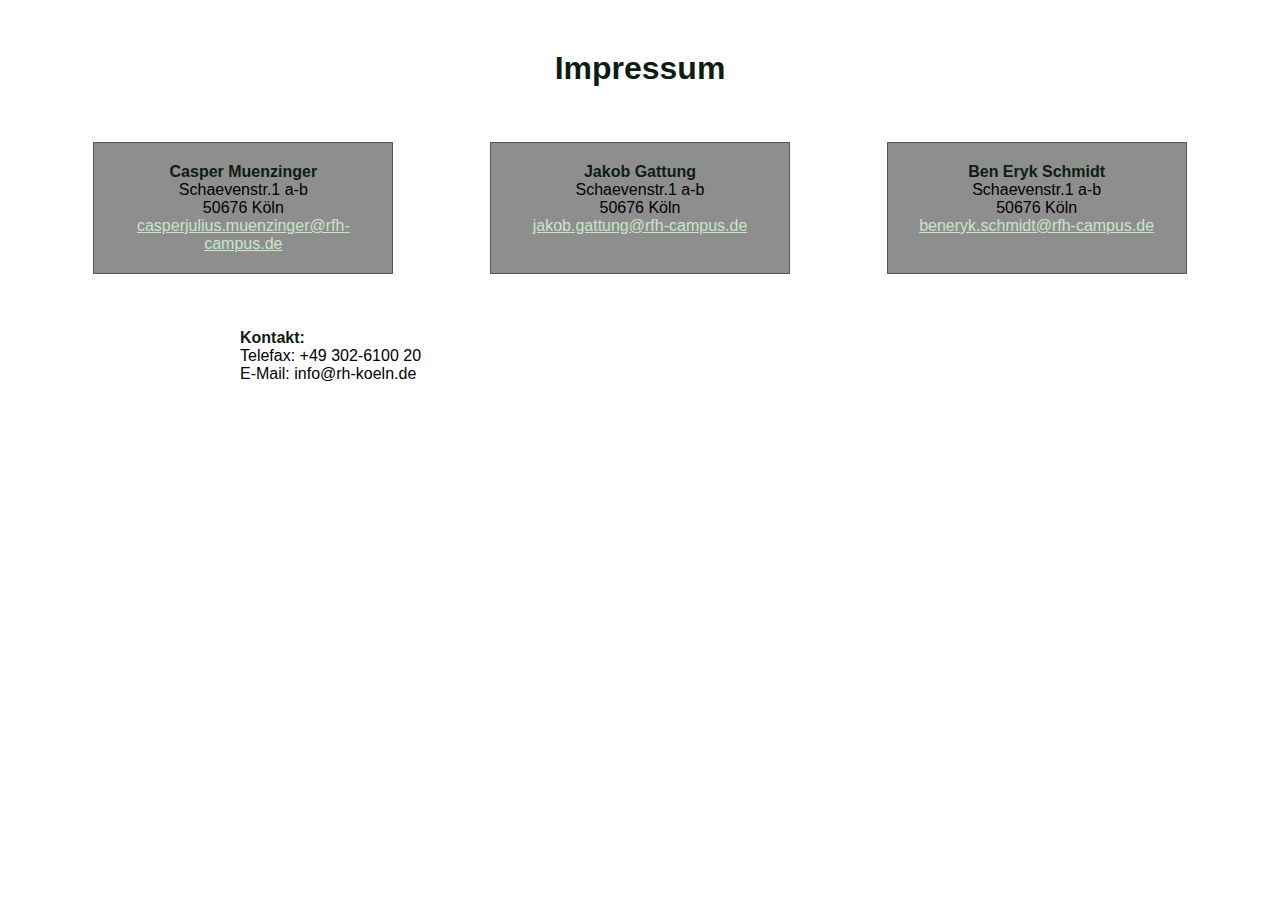
==== Blog/impressum.html @ 6a343597 "Create impressum.html" ====
<!DOCTYPE html>
<html lang="de">
<head>
    <meta charset="UTF-8">
    <meta name="viewport" content="width=device-width, initial-scale=1.0">
    <title>Impressum</title>

    <link rel="stylesheet" href="stylesheet.css">
    
    <style>
        body {
            background-color: #ffffff;
            color: #000000;
            font-family: Arial, sans-serif;
            text-align: center;
        }
        h1 {
            color: #0d1d14;
            margin-top: 50px; /* Hier wird der obere Rand hinzugefügt */
        }
        strong {
            color: #0d1d14;
        }
        .container {
            display: flex;
            justify-content: space-around;
            flex-wrap: wrap;
            margin: 45px;
        }
        .box {
            background-color: #8e8e8e;
            border: 1px solid #535755;
            padding: 20px;
            margin: 10px;
            width: 300px;
            box-shadow: 0 0 10px #5c5b5b (0, 0, 0, 0.5);
        }
        a {
            color: #c8e6c9;
        }
        .content {
            margin: 0 auto;
            max-width: 800px;
            text-align: left;
        }
    </style>
</head>
<body>
    <h1>Impressum</h1>
    <div class="container">
        <div class="box">
            <strong>Casper Muenzinger</strong><br>
            Schaevenstr.1 a-b<br>
            50676 Köln<br>
            <a href="mailto:casperjulius.muenzinger@rfh-campus.de">casperjulius.muenzinger@rfh-campus.de</a><br>
        </div>
        <div class="box">
            <strong>Jakob Gattung</strong><br>
            Schaevenstr.1 a-b<br>
            50676 Köln<br>
            <a href="mailto:jakob.gattung@rfh-campus.de">jakob.gattung@rfh-campus.de</a><br>
        </div>
        <div class="box">
            <strong>Ben Eryk Schmidt</strong><br>
            Schaevenstr.1 a-b<br>
            50676 Köln<br>
            <a href="mailto:beneryk.schmidt@rfh-campus.de">beneryk.schmidt@rfh-campus.de</a><br>
        </div>
    </div>
    <div class="content">
        <p>
            <strong>Kontakt:</strong><br>
            Telefax: +49 302-6100 20<br>
            E-Mail: info@rh-koeln.de<br>
        </p>
    </div>
</body>
</html>
---- Blog/stylesheet.css ----
/*
#######################
Allgemeine Stile
#######################
*/
*{
    box-sizing: border-box;
}

body {
    font-family: 'Roboto', sans-serif;
    background-color: #f9f9f9;
    margin: 0;
    padding: 0;
}

/* 
#######################
Header und Navigation
#######################
*/
header {
    background-color: #294936;
    width: 100%;
    box-shadow: 0 2px 5px rgba(0, 0, 0, 0.1);
    position: sticky;
    top: 0;
    z-index: 1000;
}

.header-logo img {
    height: 60px;
}

.header-logo {

    display: flex;
    justify-content: center;
    align-items: center;
    padding-left: 0px;
    padding-right: 0px;
}

nav {
    background-color: #294936;
}

nav ul {
    list-style: none;
    display: flex;
    padding: 0;
    margin: 0;
}

nav ul li {
    margin: 0 10px;
    position: relative;
}

nav ul li a {
    text-decoration: none;
    color: white;
    padding: 10px 15px;
    display: block;
}

nav ul li:hover .dropdown-menu {
    display: block;
    background: linear-gradient(to right, #294936, #3E6259);
}

.dropdown-menu {
    display: none;
    position: absolute;
    background: #444;
    list-style: none;
    margin: 0;
    padding: 0;
}

.dropdown-menu li a {
    padding: 10px 15px;
    color: white;
}

/* 
#######################
Hero-Bereich
#######################
*/
.hero {
    text-align: center;
    padding: 0.75rem;
    background: linear-gradient(to right, #294936, #3E6259);
    color: white;
}

.hero h1 {
    font-size: 1rem;
    margin: 0;
    color: rgb(212, 217, 210);
}

/* 
#######################
Veranstaltungen
#######################
*/
.veranstaltungen {
    display: flex;
    flex-wrap: wrap;
    gap: 1.5rem;
    padding: 2rem;
    justify-content: center;
}

.veranstaltung {
    display: flex;
    width: calc(45% - 1rem);
    height: 200px;
    border-radius: 12px;
    box-shadow: 0 4px 6px rgba(0, 0, 0, 0.1);
    overflow: hidden;
    transition: transform 0.3s, box-shadow 0.3s;
    background-color: #fff;
    color: inherit;
    text-decoration: none;
}

.veranstaltung:hover {
    transform: scale(1.03);
    box-shadow: 0 6px 10px rgba(0, 0, 0, 0.2);
}

.veranstaltung .text {
    flex: 2;
    display: flex;
    align-items: center;
    padding-left: 1rem;
    font-size: 1.2rem;
    color: #294936;
}

.veranstaltung .image {
    flex: 1.5;
    background-size: cover;
    background-position: center;
    position: relative;
}

.veranstaltung .image::before {
    content: "";
    position: absolute;
    top: 0;
    left: 0;
    width: 100%;
    height: 100%;
    background: linear-gradient(to right, rgba(255, 255, 255, 1), rgba(255, 255, 255, 0));
    z-index: 1;
}

@media screen and (max-width: 680px) {
    .veranstaltung {
        flex: 1 1 100%;
    }
}

.kachel {
    height: 200px;
    background-size: cover;
    border-radius: 8px;
    color: white;
    text-shadow: 1px 1px 3px rgba(0, 0, 0, 0.7);
    display: flex;
    justify-content: center;
    align-items: center;
    text-align: center;
    font-size: 1.2rem;
}

/* 
#######################
Blog Detailansicht
#######################
*/
.detail-container {
    max-width: 800px;
    margin: 2rem auto;
    padding: 1rem;
    border: 1px solid #ccc;
    border-radius: 8px;
    background-color: #ffffff;
    box-shadow: 0 2px 5px rgba(0, 0, 0, 0.1);
}

.detail-header {
    text-align: center;
    margin-bottom: 2rem;
}

.detail-title {
    font-size: 2rem;
    color: #294936;
}

.detail-meta {
    font-size: 0.9rem;
    color: #555;
    margin-bottom: 1rem;
}

.detail-content {
    font-size: 1rem;
    line-height: 1.6;
    color: #333;
}

.comments-section {
    margin-top: 2rem;
}

.comments-section h2 {
    font-size: 1.5rem;
    color: #294936;
    margin-bottom: 1rem;
}

.comment {
    border-top: 1px solid #ccc;
    padding: 1rem 0;
}

.comment-author {
    font-weight: bold;
    color: #555;
}

.comment-text {
    margin-top: 0.5rem;
    color: #333;
}

.comment-form {
    margin-top: 1.5rem;
}

.comment-form textarea {
    width: 100%;
    padding: 0.5rem;
    border: 1px solid #ccc;
    border-radius: 4px;
    font-size: 1rem;
}

.comment-form button {
    margin-top: 0.5rem;
    padding: 0.5rem 1rem;
    background-color: #294936;
    color: #ffffff;
    border: none;
    border-radius: 4px;
    cursor: pointer;
}

.comment-form button:hover {
    background-color: #3E6259;
}

/* 
#######################
Login/Registrierung
#######################
*/
.login-container {
    max-width: 400px;
    margin: 2rem auto;
    padding: 2rem;
    border-radius: 12px;
    background-color: #ffffff;
    box-shadow: 0 4px 10px rgba(0, 0, 0, 0.15);
}

.login-header {
    text-align: center;
    margin-bottom: 1.5rem;
}

.login-header h1 {
    font-size: 1.8rem;
    color: #294936;
    margin: 0;
}

.form-group {
    margin-bottom: 1.5rem;
}

.form-group label {
    display: block;
    margin-bottom: 0.5rem;
    font-size: 1rem;
    color: #333;
}

.form-group input {
    width: 100%;
    padding: 0.75rem;
    border: 1px solid #ccc;
    border-radius: 6px;
    font-size: 1rem;
    transition: border-color 0.2s;
}

.form-group input:focus {
    border-color: #294936;
    outline: none;
}

.form-group button {
    width: 100%;
    padding: 0.75rem;
    background-color: #294936;
    color: #ffffff;
    border: none;
    border-radius: 6px;
    cursor: pointer;
    font-size: 1rem;
    transition: background-color 0.2s;
}

.form-group button:hover {
    background-color: #3E6259;
}

.toggle-link {
    display: block;
    text-align: center;
    margin-top: 1rem;
    font-size: 1rem;
    color: #294936;
    text-decoration: underline;
    cursor: pointer;
}

.toggle-link:hover {
    color: #3E6259;
}

.error-message {
    color: red;
    font-size: 0.9rem;
    margin-top: -0.5rem;
    margin-bottom: 1rem;
    display: none;
}
/* 
#######################
Footer
#######################
*/
footer {
    background-color: #294936;
    text-align: center;
    padding: 1rem;
    color: white;
}

footer a {
    color: #d7e4c0;
    text-decoration: none;
    margin: 0 1rem;
    font-size: 0.9rem;
}

footer a:hover {
    text-decoration: underline;
}
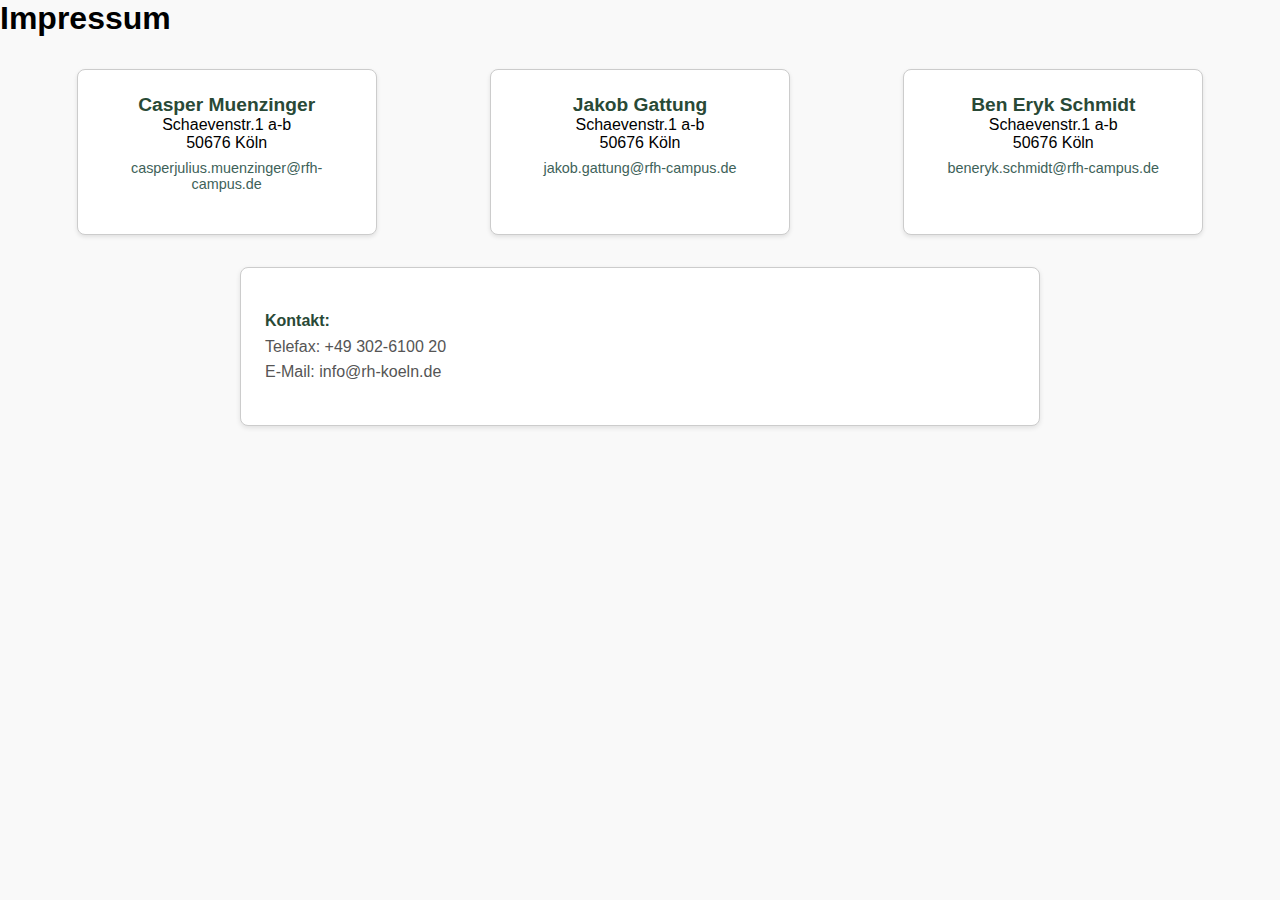
==== commit adbd7447: "touch up" ====
--- a/Blog/impressum.html
+++ b/Blog/impressum.html
@@ -1,49 +1,11 @@
-<!DOCTYPE html>
-<html lang="de">
+<html>
 <head>
     <meta charset="UTF-8">
     <meta name="viewport" content="width=device-width, initial-scale=1.0">
     <title>Impressum</title>
 
     <link rel="stylesheet" href="stylesheet.css">
-    
-    <style>
-        body {
-            background-color: #ffffff;
-            color: #000000;
-            font-family: Arial, sans-serif;
-            text-align: center;
-        }
-        h1 {
-            color: #0d1d14;
-            margin-top: 50px; /* Hier wird der obere Rand hinzugefügt */
-        }
-        strong {
-            color: #0d1d14;
-        }
-        .container {
-            display: flex;
-            justify-content: space-around;
-            flex-wrap: wrap;
-            margin: 45px;
-        }
-        .box {
-            background-color: #8e8e8e;
-            border: 1px solid #535755;
-            padding: 20px;
-            margin: 10px;
-            width: 300px;
-            box-shadow: 0 0 10px #5c5b5b (0, 0, 0, 0.5);
-        }
-        a {
-            color: #c8e6c9;
-        }
-        .content {
-            margin: 0 auto;
-            max-width: 800px;
-            text-align: left;
-        }
-    </style>
+
 </head>
 <body>
     <h1>Impressum</h1>
--- a/Blog/stylesheet.css
+++ b/Blog/stylesheet.css
@@ -14,6 +14,12 @@
     padding: 0;
 }
 
+h2 {
+    font-size: 1.5rem;
+    margin: 0;
+    color: #294936;
+}
+
 /* 
 #######################
 Header und Navigation
@@ -23,9 +29,6 @@
     background-color: #294936;
     width: 100%;
     box-shadow: 0 2px 5px rgba(0, 0, 0, 0.1);
-    position: sticky;
-    top: 0;
-    z-index: 1000;
 }
 
 .header-logo img {
@@ -42,7 +45,16 @@
 }
 
 nav {
-    background-color: #294936;
+    display: flex;
+    justify-content: center;
+    align-items: center;
+    position: sticky;
+    top: 0;
+    z-index: 1000;
+    color: #d7e4c0;
+    font-size: 0.9rem;
+    padding: 5px 15px;
+    transition: background-color 0.3s ease;
 }
 
 nav ul {
@@ -50,11 +62,13 @@
     display: flex;
     padding: 0;
     margin: 0;
+    align-items: center;
 }
 
 nav ul li {
     margin: 0 10px;
     position: relative;
+    align-items: center
 }
 
 nav ul li a {
@@ -62,6 +76,8 @@
     color: white;
     padding: 10px 15px;
     display: block;
+    border-radius: 5px;
+    transition: background-color 0.3s ease;
 }
 
 nav ul li:hover .dropdown-menu {
@@ -72,6 +88,7 @@
 .dropdown-menu {
     display: none;
     position: absolute;
+    top: 100%;
     background: #444;
     list-style: none;
     margin: 0;
@@ -79,8 +96,16 @@
 }
 
 .dropdown-menu li a {
-    padding: 10px 15px;
-    color: white;
+    color: #d7e4c0;
+    font-size: 0.9rem;
+    padding: 5px 15px;
+    border-radius: 5px;
+    transition: background-color 0.3s ease;
+}
+
+.dropdown-menu li a:hover {
+    background-color: #294936;
+    color: #ffffff;
 }
 
 /* 
@@ -90,9 +115,12 @@
 */
 .hero {
     text-align: center;
-    padding: 0.75rem;
+    padding: 0px;
     background: linear-gradient(to right, #294936, #3E6259);
     color: white;
+    position: relative;
+    z-index: 900; /* Nav bar über anderen Inhalten, sonst von grafiken verdeckt */
+	position: sticky;
 }
 
 .hero h1 {
@@ -159,8 +187,37 @@
     z-index: 1;
 }
 
+/*
+#######################
+Embedding
+#######################
+*/
+.embedding-container {
+    display: flex;
+    flex-wrap: wrap;
+    gap: 1.5rem;
+    padding: 2rem;
+    justify-content: center;
+}
+.embedded {
+    display: flex;
+    width: calc(90% - 1rem);
+    height: 600px;
+    border-radius: 12px;
+    box-shadow: 0 4px 6px rgba(0, 0, 0, 0.1);
+    overflow: hidden;
+    transition: transform 0.3s, box-shadow 0.3s;
+    background-color: #fff;
+    color: inherit;
+    text-decoration: none;
+}
+
+
 @media screen and (max-width: 680px) {
     .veranstaltung {
+        flex: 1 1 100%;
+    }
+    .embedded {
         flex: 1 1 100%;
     }
 }
@@ -215,60 +272,93 @@
     color: #333;
 }
 
-.comments-section {
-    margin-top: 2rem;
-}
-
-.comments-section h2 {
-    font-size: 1.5rem;
-    color: #294936;
-    margin-bottom: 1rem;
-}
+/*
+#######################
+Kommentare
+#######################
+*/
 
 .comment {
     border-top: 1px solid #ccc;
     padding: 1rem 0;
+    flex-direction: column; /* Autor und Titel getrennt */
+    gap: 0.5rem;
 }
 
 .comment-author {
+	font-size: 0.75rem;
     font-weight: bold;
     color: #555;
+    margin: 0px;
+	margin-right: 0.1rem;
+	margin-left: 0.25rem;
+}
+
+.comment-mail {
+	font-size: 0.65rem;
+    color: #bababa;
+	margin: 0px;
+}
+
+.comment-title {
+    font-size: 1.2rem;
+    color: #294936;
+    margin: 0.25rem;
+}
+
+.comment-body {
+    display: flex; /* Text und Bild nebeneinander */
+    gap: 1rem;
+    align-items: flex-start;
+	margin: 0.25rem;
 }
 
 .comment-text {
-    margin-top: 0.5rem;
+    flex: 1; /* Text nimmt den verfügbaren Platz ein */
     color: #333;
-}
-
-.comment-form {
-    margin-top: 1.5rem;
-}
-
-.comment-form textarea {
-    width: 100%;
-    padding: 0.5rem;
-    border: 1px solid #ccc;
-    border-radius: 4px;
-    font-size: 1rem;
-}
-
-.comment-form button {
-    margin-top: 0.5rem;
+    line-height: 1.6;
+}
+
+.comment img {
+    width: 150px;
+    height: 150px;
+    object-fit: cover; /* Bild skaliert und beschnitten */
+    border-radius: 8px;
+    box-shadow: 0 1px 3px rgba(0, 0, 0, 0.2);
+}
+
+.comment-buttons {
+    display: flex;
+    justify-content: flex-end; /* Buttons nach rechts ausrichten */
+    gap: 0.5rem; /* Abstand zwischen den Buttons */
+    margin-top: 1rem; /* Abstand oberhalb der Buttons */
+}
+
+.comment-buttons button {
     padding: 0.5rem 1rem;
     background-color: #294936;
-    color: #ffffff;
+    color: white;
     border: none;
     border-radius: 4px;
     cursor: pointer;
-}
-
-.comment-form button:hover {
+    transition: background-color 0.3s ease;
+}
+
+.comment-buttons button:hover {
     background-color: #3E6259;
 }
 
+.delete-comment-button {
+    background-color: #d9534f;
+}
+
+.delete-comment-button:hover {
+    background-color: #c9302c;
+}
+
 /* 
 #######################
-Login/Registrierung
+Login/Registrierung/Logout
 #######################
 */
 .login-container {
@@ -346,6 +436,12 @@
     color: #3E6259;
 }
 
+.login-container p {
+    text-align: center;
+    margin-top: 1rem;
+    font-size: 0.9rem;
+}
+
 .error-message {
     color: red;
     font-size: 0.9rem;
@@ -375,3 +471,204 @@
 footer a:hover {
     text-decoration: underline;
 }
+
+/*
+#######################
+Modal
+#######################
+*/
+/* Modal-Container */
+.modal {
+    display: none;
+    position: fixed;
+    top: 0;
+    left: 0;
+    width: 100%;
+    height: 100%;
+    background-color: rgba(0, 0, 0, 0.6);
+    z-index: 1000;
+}
+
+/* Modal-Inhalt */
+.modal-content {
+    margin: 10% auto;
+    padding: 1.5rem;
+    background-color: #ffffff;
+    width: 50%;
+    border-radius: 8px;
+    box-shadow: 0 6px 16px rgba(0, 0, 0, 0.3);
+    position: relative;
+}
+
+/* Schließen-Button */
+#close-modal {
+    position: absolute;
+    top: 10px;
+    right: 15px;
+    font-size: 1.5rem;
+    color: #999;
+    background: none;
+    border: none;
+    cursor: pointer;
+}
+
+#close-modal:hover {
+    color: #555;
+}
+
+/* Labels und Eingabefelder */
+label {
+    display: block;
+    margin-top: 1rem;
+    font-size: 1rem;
+    color: #555;
+}
+
+input[type="text"],
+textarea,
+input[type="file"] {
+    width: 100%;
+    margin-top: 0.5rem;
+    padding: 0.8rem;
+    border: 1px solid #ccc;
+    border-radius: 6px;
+    font-size: 1rem;
+    box-sizing: border-box;
+}
+
+textarea {
+    resize: vertical;
+}
+
+/* Buttons */
+.comment-button-container {
+    margin: 1rem;
+}
+
+form div {
+    /*text-align: right;*/ /* Irgendwie quatsch gewesen? */
+    margin-top: 1.5rem;
+}
+
+button {
+    padding: 0.8rem 1.2rem;
+    font-size: 1rem;
+    border: none;
+    border-radius: 6px;
+    cursor: pointer;
+}
+
+button:first-child {
+    background-color: #ddd;
+    margin-right: 0.5rem;
+}
+
+button:first-child:hover {
+    background-color: #bbb;
+}
+
+button:last-child {
+    background-color: #294936;
+    color: white;
+}
+
+button:last-child:hover {
+    background-color: #213a2b;
+}
+
+.close {
+    position: absolute;
+    top: 10px;
+    right: 10px;
+    font-size: 1.5rem;
+    font-weight: bold;
+    cursor: pointer;
+}
+
+.open-modal-button, .delete-comment-button, .edit-comment-button {
+    background-color: #294936;
+    color: white;
+    border: none;
+    border-radius: 4px;
+    cursor: pointer;
+}
+
+.open-modal-button:hover, .delete-comment-button:hover, .edit-comment-button:hover {
+    background-color: #3E6259;
+}
+
+.delete-comment-button {
+    background-color: #d9534f;
+}
+
+.delete-comment-button:hover {
+    background-color: #c9302c;
+}
+
+/*
+#######################
+Impressum/Kontakt
+#######################
+*/
+
+.container {
+    display: flex;
+    flex-wrap: wrap;
+    justify-content: center;
+    gap: 1.5rem;
+    margin: 2rem;
+}
+
+.box {
+    background-color: #ffffff;
+    border: 1px solid #ccc;
+    padding: 1.5rem;
+    border-radius: 8px;
+    box-shadow: 0 2px 4px rgba(0, 0, 0, 0.1);
+    width: 300px;
+    text-align: center;
+    margin: 0 auto;
+}
+
+.box strong {
+    font-size: 1.2rem;
+    color: #294936;
+}
+
+.box a {
+    display: block;
+    margin-top: 0.5rem;
+    font-size: 0.9rem;
+    color: #3E6259;
+    text-decoration: none;
+}
+
+.box a:hover {
+    text-decoration: underline;
+    color: #294936;
+}
+
+.content {
+    max-width: 800px;
+    margin: 0 auto;
+    padding: 1.5rem;
+    background-color: #ffffff;
+    border: 1px solid #ccc;
+    border-radius: 8px;
+    box-shadow: 0 2px 5px rgba(0, 0, 0, 0.1);
+}
+
+.content h2 {
+    color: #294936;
+    text-align: center;
+}
+
+.content p {
+    line-height: 1.6;
+    font-size: 1rem;
+    color: #555;
+}
+
+.content strong {
+    color: #294936;
+}